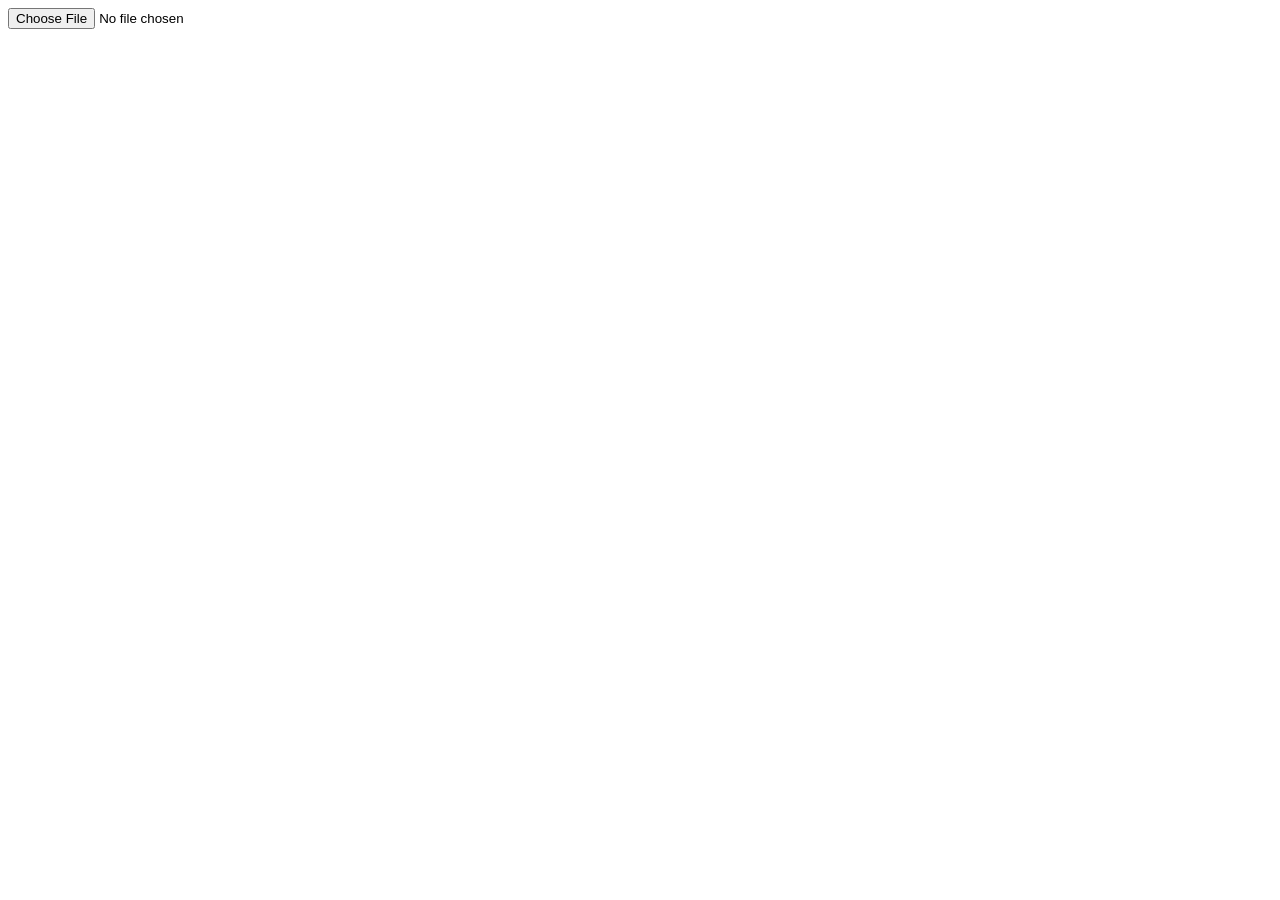
==== upload_img.html @ 061e138b "card done" ====
<!DOCTYPE html>
<html lang="en">
<head>
    <meta charset="UTF-8">
    <meta name="viewport" content="width=device-width, initial-scale=1.0">
    <title>Document</title>
</head>
<body>
    <div class="hero">
        <label for="input-file">
            <input type="file" accept="image/*" id="input-file">
        </label>
    </div>
</body>
</html>
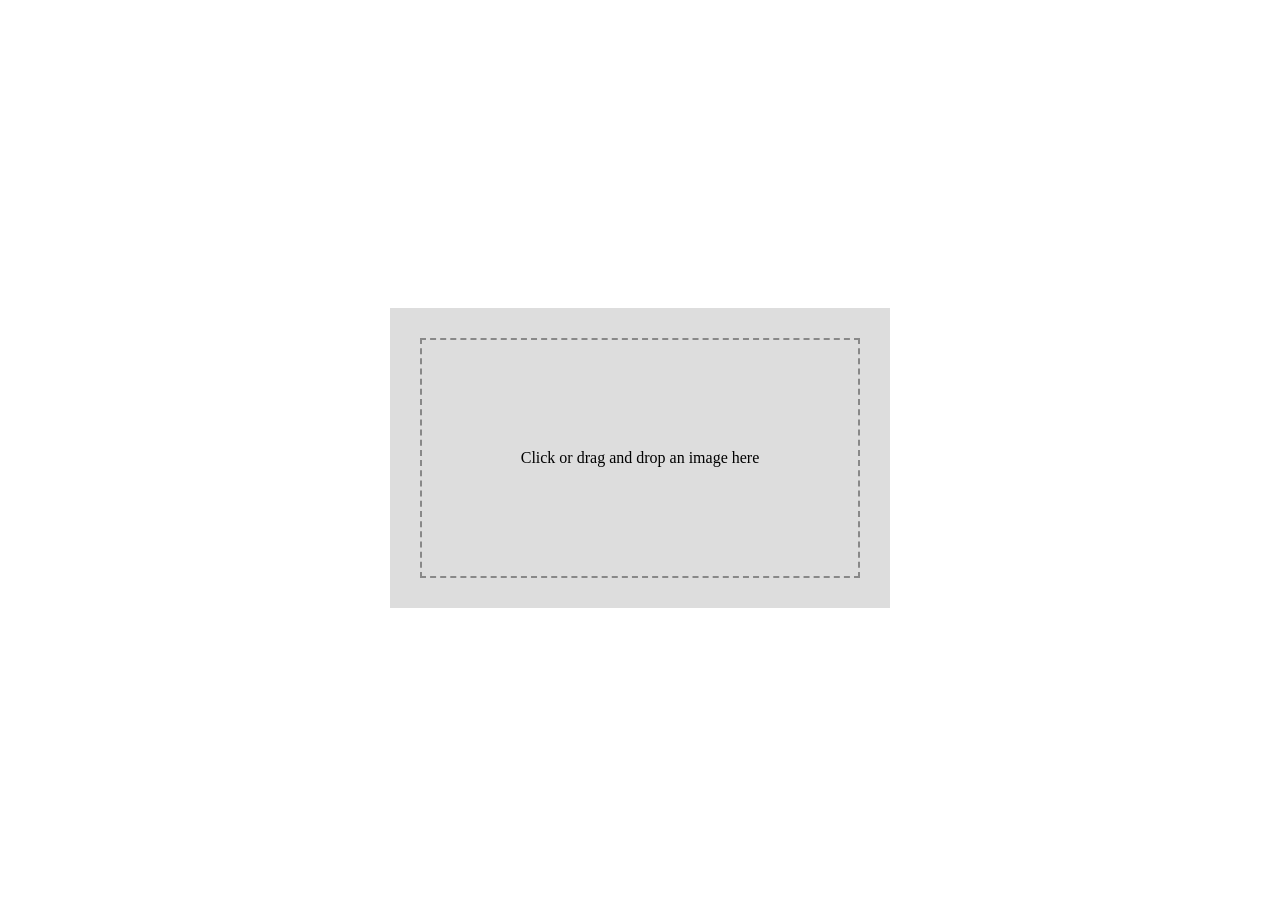
==== commit d4d342a8: "otw" ====
--- a/upload_img.html
+++ b/upload_img.html
@@ -1,15 +1,49 @@
-<!DOCTYPE html>
+<!doctype html>
 <html lang="en">
-<head>
-    <meta charset="UTF-8">
-    <meta name="viewport" content="width=device-width, initial-scale=1.0">
-    <title>Document</title>
-</head>
-<body>
-    <div class="hero">
-        <label for="input-file">
-            <input type="file" accept="image/*" id="input-file">
-        </label>
-    </div>
-</body>
-</html>+    <head>
+        <meta charset="UTF-8" />
+        <meta name="viewport" content="width=device-width, initial-scale=1.0" />
+        <title>Document</title>
+        <style>
+            .hero {
+                width: 100%;
+                min-height: 100vh;
+                display: flex;
+                align-items: center;
+                justify-content: center;
+            }
+
+            #drop-area {
+                width: 500px;
+                height: 300px;
+                padding: 30px;
+                background: #ddd;
+                text-align: center;
+                box-sizing: border-box;
+            }
+
+            #img-view {
+                width: 100%;
+                height: 100%;
+                display: flex;
+                align-items: center;
+                justify-content: center;
+                border: 2px dashed #888;
+                box-sizing: border-box;
+                background-size: cover;
+                background-position: center;
+                background-repeat: no-repeat;
+            }
+        </style>
+    </head>
+    <body>
+        <div class="hero">
+            <label for="input-file" id="drop-area">
+                <input type="file" accept="image/*" id="input-file" hidden />
+                <div id="img-view">Click or drag and drop an image here</div>
+            </label>
+        </div>
+
+        <script src="upload_img.js"></script>
+    </body>
+</html>
